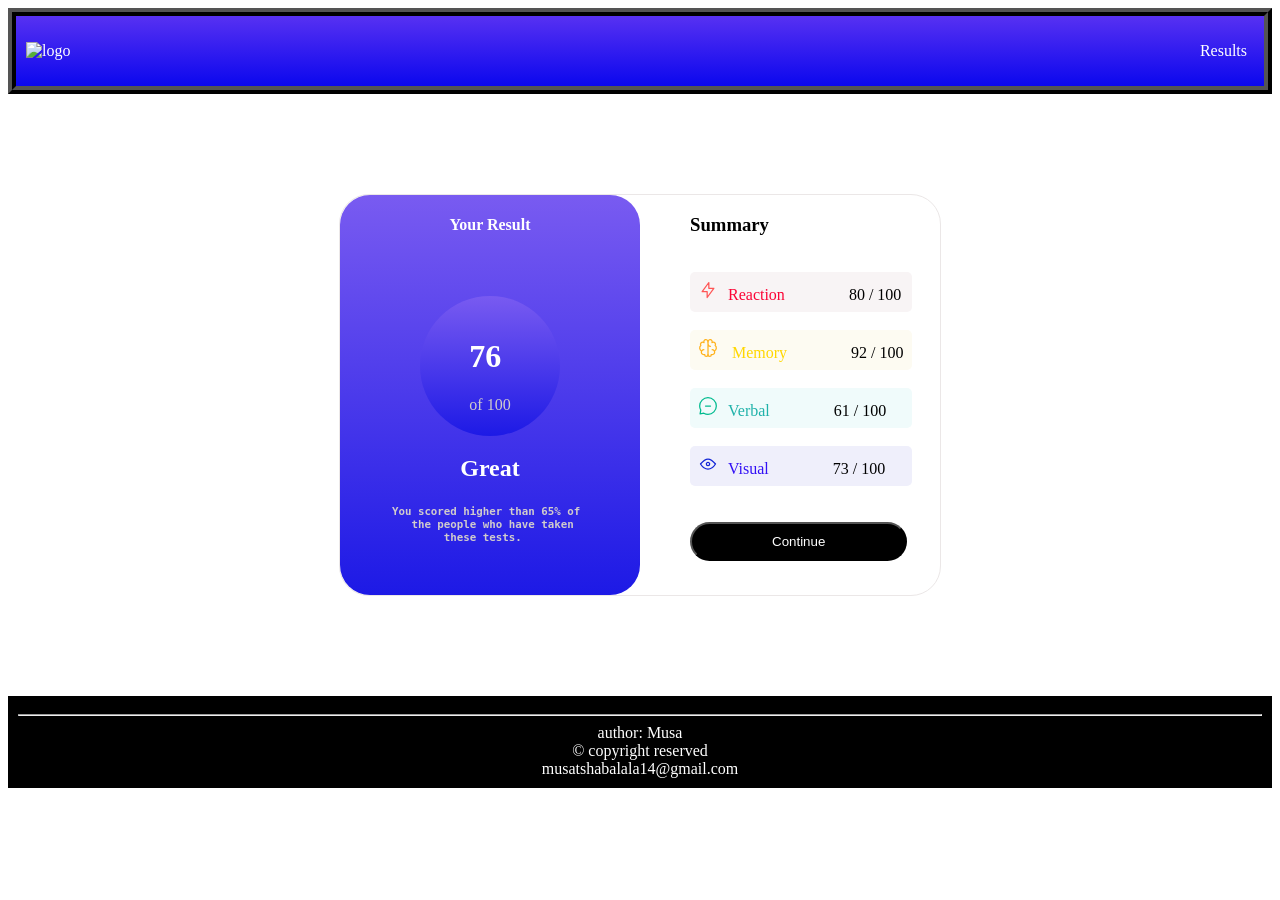
==== index.html @ 25200a80 "first commit" ====
<!DOCTYPE html>
<html lang="en">
<head>
  <meta charset="UTF-8">
  <meta name="viewport" content="width=device-width, initial-scale=1.0"> <!-- displays site properly based on user's device -->
  <link rel="stylesheet" href="style.css">
  <link rel="icon" type="image/png" sizes="32x32" href="./assets/images/favicon-32x32.png">
  
  <title>Frontend Mentor | Results summary component</title>
</head>
<body>
  <navbar class="navbar">
    <div class="navibar">
      <div class="logo">
        <img
        class="header-log0"
        src="https://encrypted-tbn0.gstatic.com/images?q=tbn:ANd9GcQasKlCwZnNlIRkP-hQt6lf6AaTwe2VvMXLRQ&s"
        alt="logo"
        width="50"
      />
      </div>
      <ul>
         <li><a href="results.html">Results</a></li>
     </ul>
    </div>
  </navbar>
  <div class="d0">
    <div class="wrapper">
      <div class="d1">
        <div class="d2">
         <h4>Your Result</h4>
        </div>
        <div class="d3"><span class="d4"><h1>76</h1>of 100</span></div>
        <h2>Great</h2>
          <h5><pre>        You scored higher than 65% of
           the people who have taken
                these tests.</pre></h5>
      </div>
      <div class="d1-info">
        <p><h3>Summary</h3></p>
        <br>
        <div id="p1"><img id="img" src="./assets/images/icon-reaction.svg" alt="">Reaction <span class="span">80 / 100</span></div>
        <br>
        <div id="p2"><img id="img" src="assets/images/icon-memory.svg" alt=""> Memory <span class="span">92 / 100</span></div>
        <br>
        <div id="p3"><img id="img" src="assets/images/icon-verbal.svg" alt="">Verbal <span class="span">61 / 100</span></div>
        <br>
        <div id="p4"><img id="img" src="assets/images/icon-visual.svg" alt="">Visual <span class="span">73 / 100</span></div>
        <br>
        <br>
        <button><a href="results.html">Continue</a></button>
      </div>
    </div>
  </div>

  <footer>
    <hr>
    author: Musa
    <br>
    &copy; copyright reserved
    <br>
    <a href="mailto:musatshabalala14@gmail.com">musatshabalala14@gmail.com</a>
  </footer>
</body>
</html>
---- style.css ----
.d0{
    background-color: white;
    display: flex;
    align-items: center;
    justify-content: center;
}
.d1{
    width: 300px;
    background: linear-gradient(hsl(252, 84%, 65%), hsl(241, 80%, 50%));
    display: block;
    align-items: center;
    justify-content: center;
    height: 400px;
    border-radius: 30px;

}

.d2{
    display: flex;
    align-items: center;
    justify-content: center;
}

.d3{
    background: linear-gradient(hsl(252, 84%, 65%), hsl(241, 80%, 50%));
    border-radius: 90%;
    align-items: center;
    justify-content: center;
    display: flex;
    height: 140px;
    width: 140px;
    margin-left: 80px;
    margin-top: 40px;
    
    
}

.wrapper{
    display: flex;
    width: 600px;
    height: 400px;
    border: 1px solid rgb(235, 231, 231);
    border-radius: 30px;
    margin-top: 100px;
    margin-bottom: 100px;
    
}

.d1-info{
    margin-left: 50px;
}

button{
    color: rgb(209, 204, 204);
    background-color: black;
    border-radius: 20px;
    padding: 10px 80px ;
}

button:hover{
    background: linear-gradient(hsl(252, 88%, 57%), hsl(241, 94%, 48%));
    color: rgb(254, 254, 255);
    cursor: pointer;
    
}

#p1{
    color: rgb(251, 5, 54);
    background-color: rgb(248, 244, 245);
}
#p2{
    color: gold;
    background-color: rgb(253, 251, 242);
    
}
#p3{
    color: lightseagreen;
    background-color: rgb(240, 251, 251);
}
#p4{
    color: rgb(50, 16, 245);
    background-color: rgb(239, 239, 251);
}

h1, h2, h4{
    color: white;
}
h2{
    align-items: center;
    justify-content: center;
    display: flex;
}

pre{
    color: rgb(209, 204, 204);
}
.d4{
    color: rgb(209, 204, 204);
    
}


#p1, #p2, #p3, #p4{
    border-radius: 5px;
    padding: 8px;
}

.span{
    color: black;
    padding-left: 60px;
}


.navibar{
    display: flex;
    align-items: center;
    justify-content: space-between;
    background: linear-gradient(hsl(252, 88%, 57%), hsl(241, 94%, 48%));
    color: white;
    border: 8px ridge black;
    
  }

li{
    list-style: none;
    display: inline-block;
    padding: 5px;
    margin: 5px;
    margin-right: 12px;
    
  }

  li a, a{
    text-decoration: none;
    color: white;
  }
.logo{
    margin-left: 10px;
}

footer{
    background-color: black;
    color: white;
    text-align: center;
    padding: 10px;
}

#img{
    margin-right: 10px;
    
}

.images{
    padding-top: 10px;
}

form{
    margin-top: 100px;
    margin-bottom: 100px;
    border: 10px double black;
}


#results{
    color: black;
}
#summary{
    font-size: x-large;
    font-weight: bolder;
}
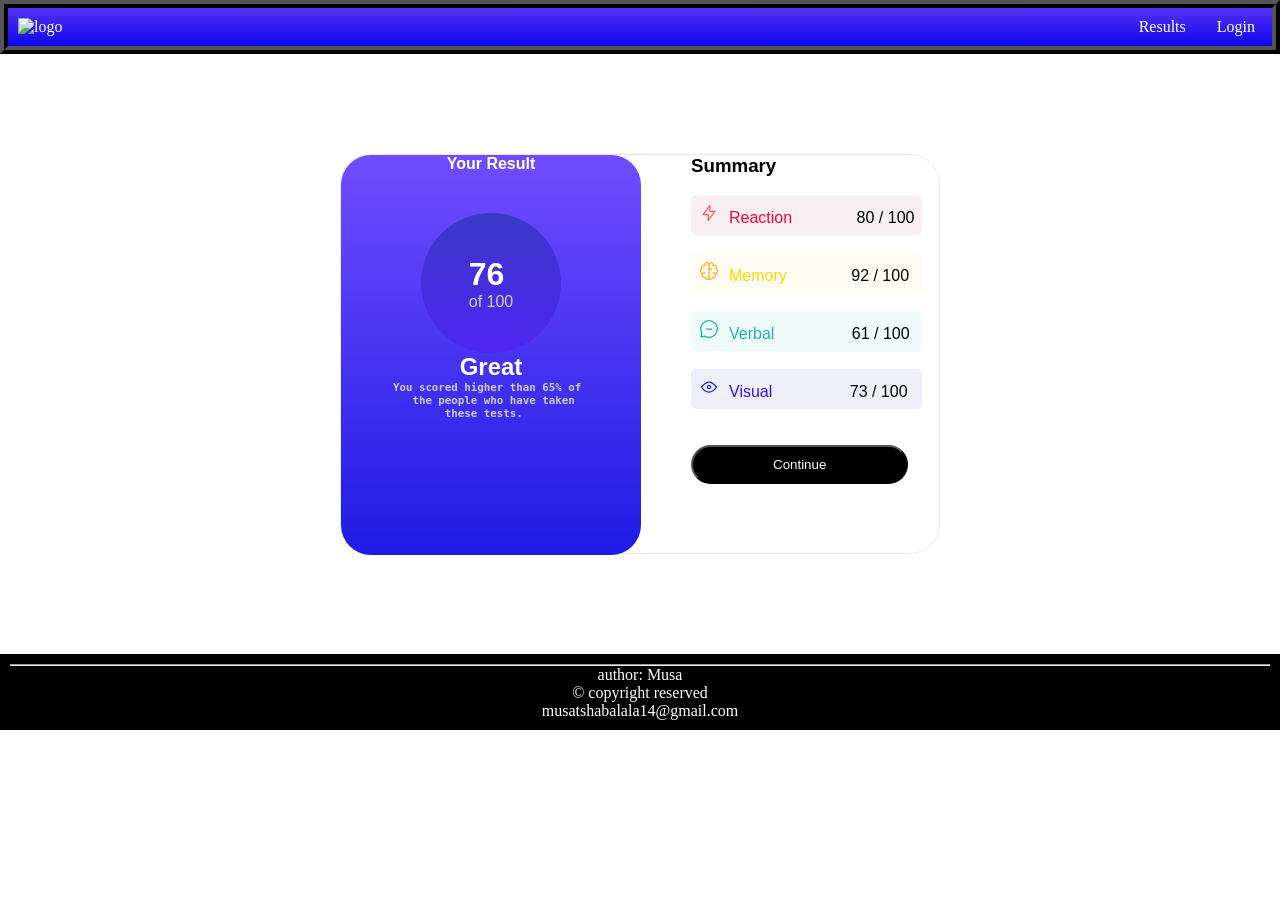
==== commit c154b6f4: "second webdev changes" ====
--- a/index.html
+++ b/index.html
@@ -21,6 +21,7 @@
       </div>
       <ul>
          <li><a href="results.html">Results</a></li>
+         <li><a href="homepage.html">Login</a></li>
      </ul>
     </div>
   </navbar>
@@ -41,11 +42,11 @@
         <br>
         <div id="p1"><img id="img" src="./assets/images/icon-reaction.svg" alt="">Reaction <span class="span">80 / 100</span></div>
         <br>
-        <div id="p2"><img id="img" src="assets/images/icon-memory.svg" alt=""> Memory <span class="span">92 / 100</span></div>
+        <div id="p2"><img id="img" src="assets/images/icon-memory.svg" alt="">Memory <span class="span">92 / 100</span></div>
         <br>
-        <div id="p3"><img id="img" src="assets/images/icon-verbal.svg" alt="">Verbal <span class="span">61 / 100</span></div>
+        <div id="p3"><img id="img" src="assets/images/icon-verbal.svg" alt="">Verbal <span class="span2">61 / 100</span></div>
         <br>
-        <div id="p4"><img id="img" src="assets/images/icon-visual.svg" alt="">Visual <span class="span">73 / 100</span></div>
+        <div id="p4"><img id="img" src="assets/images/icon-visual.svg" alt="">Visual <span class="span2">73 / 100</span></div>
         <br>
         <br>
         <button><a href="results.html">Continue</a></button>
--- a/style.css
+++ b/style.css
@@ -6,12 +6,13 @@
 }
 .d1{
     width: 300px;
-    background: linear-gradient(hsl(252, 84%, 65%), hsl(241, 80%, 50%));
+    background: linear-gradient(hsl(252, 100%, 65%), hsl(241, 79%, 50%));
     display: block;
     align-items: center;
     justify-content: center;
     height: 400px;
     border-radius: 30px;
+    font-family: 'Trebuchet MS', 'Lucida Sans Unicode', 'Lucida Grande', 'Lucida Sans', Arial, sans-serif;
 
 }
 
@@ -22,7 +23,7 @@
 }
 
 .d3{
-    background: linear-gradient(hsl(252, 84%, 65%), hsl(241, 80%, 50%));
+    background: linear-gradient(hsl(241, 56%, 50%), hsl(252, 90%, 55%) );
     border-radius: 90%;
     align-items: center;
     justify-content: center;
@@ -31,6 +32,7 @@
     width: 140px;
     margin-left: 80px;
     margin-top: 40px;
+    font-family: 'Trebuchet MS', 'Lucida Sans Unicode', 'Lucida Grande', 'Lucida Sans', Arial, sans-serif;
     
     
 }
@@ -43,6 +45,7 @@
     border-radius: 30px;
     margin-top: 100px;
     margin-bottom: 100px;
+    font-family: 'Trebuchet MS', 'Lucida Sans Unicode', 'Lucida Grande', 'Lucida Sans', Arial, sans-serif;
     
 }
 
@@ -66,7 +69,7 @@
 
 #p1{
     color: rgb(251, 5, 54);
-    background-color: rgb(248, 244, 245);
+    background-color: rgb(249, 238, 241);
 }
 #p2{
     color: gold;
@@ -108,6 +111,11 @@
 .span{
     color: black;
     padding-left: 60px;
+}
+
+.span2{
+    padding-left: 73px;
+    color: black;
 }
 
 
@@ -154,12 +162,6 @@
     padding-top: 10px;
 }
 
-form{
-    margin-top: 100px;
-    margin-bottom: 100px;
-    border: 10px double black;
-}
-
 
 #results{
     color: black;
@@ -168,3 +170,121 @@
     font-size: x-large;
     font-weight: bolder;
 }
+
+.form1{
+    padding: 50px 30px 90px;
+}
+
+legend{
+    font-size: x-large;
+    font-weight: bolder;
+    padding: 30px 30px;
+    text-decoration: underline;
+}
+
+*{
+    margin: 0;
+    padding: 0;
+    box-sizing: border-box;
+}
+
+.body1{
+   display: flex;
+   justify-content: center;
+   align-items: center;
+   min-height: 100vh;
+   background: url(https://i.pinimg.com/originals/d4/81/f3/d481f3c72e283309071f79e01b05c06d.gif) no-repeat;
+   background-size: cover;
+   background-position: center;
+}
+
+.wrapper1 img{
+    width: 100%;
+    height: 100%;
+    display: flex;
+}
+
+.wrapper1{
+    width: 420px;
+    background: transparent;
+    color: white;
+    padding: 30px 40px;
+    border: 2px solid blue;
+    border-radius: 35px;
+    backdrop-filter: blur(20px);
+}
+
+.wrapper1 h1{
+    text-align: center;
+}
+
+.wrapper1 .input-box{
+    width: 100%;
+    height: 50px;
+    margin: 30px 0;
+}
+
+.input-box input{
+    width: 100%;
+    height: 100%;
+    background: transparent;
+    border: none;
+    outline: none;
+    border: 2px solid blue;
+    border-radius: 40px;
+    padding: 20px 45px 20px 20px;
+    color: white;
+    
+}
+
+.input-box input::placeholder{
+    color: white;
+}
+
+.wrapper1 .remember-forgot{
+    display: flex;
+    justify-content: space-between;
+    margin: -15px 0 15px;
+}
+
+.remember-forgot label input{
+    accent-color: white;
+    margin-right: 3px;
+}
+
+.remember-forgot a{
+    color: white;
+    text-decoration: none;
+}
+
+.remember-forgot a:hover{
+    text-decoration: underline;
+}
+
+.wrapper1 .btn{
+    width: 100%;
+    height: 30px;
+    border: 2px solid blue;
+    outline: none;
+    border-radius: 40px;
+    box-shadow: gray;
+    font-weight: 600;
+    cursor: pointer;
+}
+
+.wrapper1 .register-link{
+    font-size: 15px;
+    text-align: center;
+    margin: 20px 0 15px;
+}
+
+.register-link p a{
+    color: rgb(238, 10, 10);
+    text-decoration: none;
+    font-weight: 600;
+    cursor: pointer;
+}
+
+.register-link p a:hover{
+    text-decoration: underline;
+}
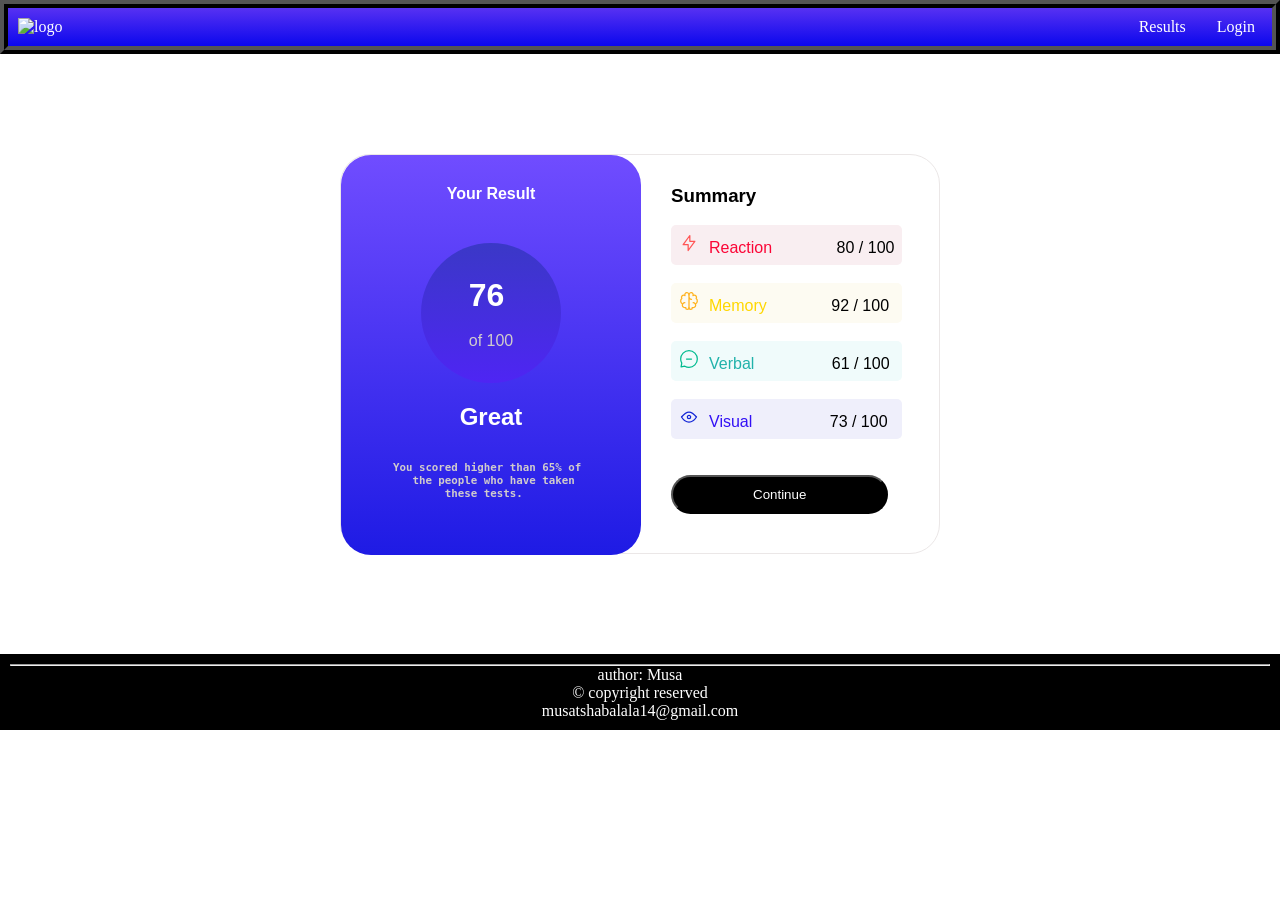
==== commit 0c38a4b0: "third webdev changes" ====
--- a/index.html
+++ b/index.html
@@ -31,7 +31,7 @@
         <div class="d2">
          <h4>Your Result</h4>
         </div>
-        <div class="d3"><span class="d4"><h1>76</h1>of 100</span></div>
+        <div class="d3"><span class="d4"><h1>76</h1><br>of 100</span></div>
         <h2>Great</h2>
           <h5><pre>        You scored higher than 65% of
            the people who have taken
--- a/style.css
+++ b/style.css
@@ -20,6 +20,7 @@
     display: flex;
     align-items: center;
     justify-content: center;
+    margin-top: 30px;
 }
 
 .d3{
@@ -33,7 +34,6 @@
     margin-left: 80px;
     margin-top: 40px;
     font-family: 'Trebuchet MS', 'Lucida Sans Unicode', 'Lucida Grande', 'Lucida Sans', Arial, sans-serif;
-    
     
 }
 
@@ -50,7 +50,9 @@
 }
 
 .d1-info{
-    margin-left: 50px;
+    margin-left: 30px;
+    margin-top: 30px;
+    
 }
 
 button{
@@ -92,10 +94,12 @@
     align-items: center;
     justify-content: center;
     display: flex;
+    margin-top: 20px;
 }
 
 pre{
     color: rgb(209, 204, 204);
+    padding-top: 30px;
 }
 .d4{
     color: rgb(209, 204, 204);
@@ -288,3 +292,7 @@
 .register-link p a:hover{
     text-decoration: underline;
 }
+
+.btn{
+    padding-bottom: 25px;
+}
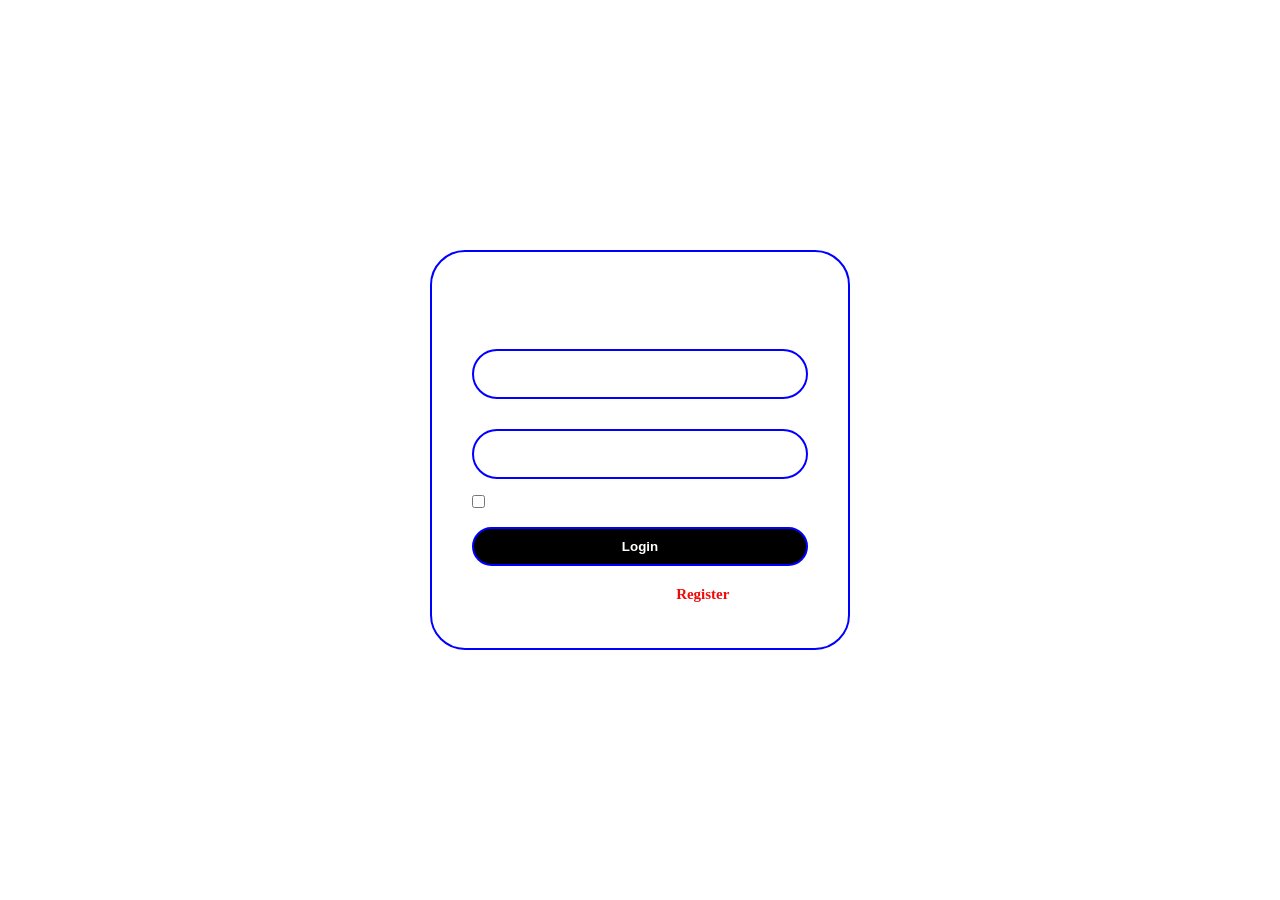
==== commit 94a704c8: "host webdev changes" ====
--- a/index.html
+++ b/index.html
@@ -8,59 +8,29 @@
   
   <title>Frontend Mentor | Results summary component</title>
 </head>
-<body>
-  <navbar class="navbar">
-    <div class="navibar">
-      <div class="logo">
-        <img
-        class="header-log0"
-        src="https://encrypted-tbn0.gstatic.com/images?q=tbn:ANd9GcQasKlCwZnNlIRkP-hQt6lf6AaTwe2VvMXLRQ&s"
-        alt="logo"
-        width="50"
-      />
-      </div>
-      <ul>
-         <li><a href="results.html">Results</a></li>
-         <li><a href="homepage.html">Login</a></li>
-     </ul>
+<body class="body1">
+    <div class="wrapper1">
+        <form class="login-form">
+            <h1>Login</h1>
+            <div class="input-box">
+                <input placeholder="Username" type="text" required>
+            </div>
+            <div class="input-box">
+                <input placeholder="Password" type="password" required>
+            </div>
+
+            <div class="remember-forgot">
+               <label for=""> <input type="checkbox"> Remember me </label>
+               <a>forgot password?</a>
+            </div>
+
+            <button class="btn"><a href="index.html">Login</a></button>
+
+            <div class="register-link">
+                <p>Don't have account? <a href=''>Register</a></p>
+            </div>
+        </form>
     </div>
-  </navbar>
-  <div class="d0">
-    <div class="wrapper">
-      <div class="d1">
-        <div class="d2">
-         <h4>Your Result</h4>
-        </div>
-        <div class="d3"><span class="d4"><h1>76</h1><br>of 100</span></div>
-        <h2>Great</h2>
-          <h5><pre>        You scored higher than 65% of
-           the people who have taken
-                these tests.</pre></h5>
-      </div>
-      <div class="d1-info">
-        <p><h3>Summary</h3></p>
-        <br>
-        <div id="p1"><img id="img" src="./assets/images/icon-reaction.svg" alt="">Reaction <span class="span">80 / 100</span></div>
-        <br>
-        <div id="p2"><img id="img" src="assets/images/icon-memory.svg" alt="">Memory <span class="span">92 / 100</span></div>
-        <br>
-        <div id="p3"><img id="img" src="assets/images/icon-verbal.svg" alt="">Verbal <span class="span2">61 / 100</span></div>
-        <br>
-        <div id="p4"><img id="img" src="assets/images/icon-visual.svg" alt="">Visual <span class="span2">73 / 100</span></div>
-        <br>
-        <br>
-        <button><a href="results.html">Continue</a></button>
-      </div>
-    </div>
-  </div>
+</body>
+</html>
 
-  <footer>
-    <hr>
-    author: Musa
-    <br>
-    &copy; copyright reserved
-    <br>
-    <a href="mailto:musatshabalala14@gmail.com">musatshabalala14@gmail.com</a>
-  </footer>
-</body>
-</html>
--- a/style.css
+++ b/style.css
@@ -238,7 +238,7 @@
     border-radius: 40px;
     padding: 20px 45px 20px 20px;
     color: white;
-    
+       
 }
 
 .input-box input::placeholder{
@@ -295,4 +295,5 @@
 
 .btn{
     padding-bottom: 25px;
-}+}
+
